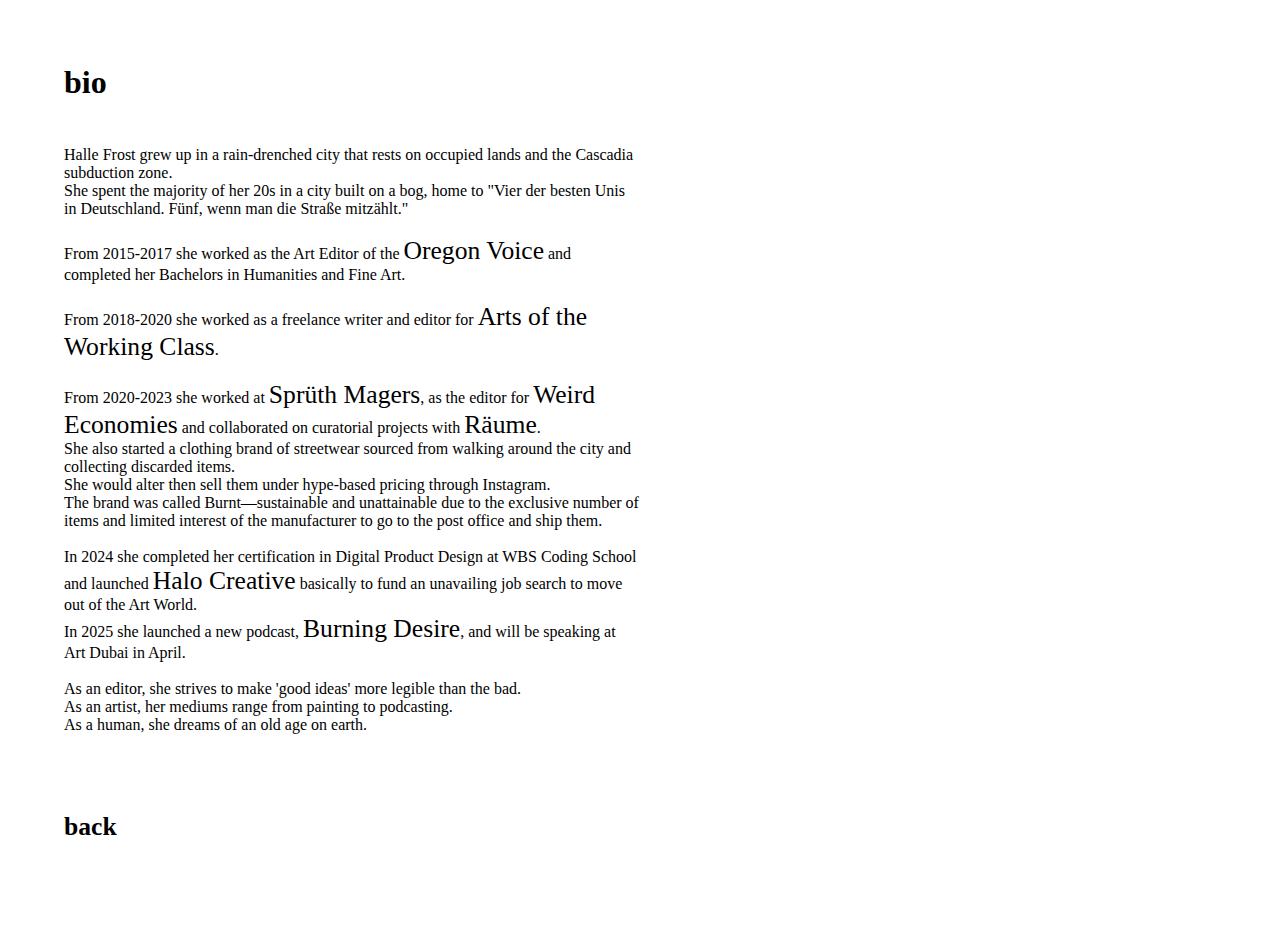
==== bio.html @ f529e9fc "Update bio.html" ====
<!DOCTYPE html>
<html lang="en">
<head>
    <meta charset="UTF-8">
    <meta name="viewport" content="width=device-width, initial-scale=1.0">
    <title>bio</title>
    <link rel="stylesheet" type="text/css" href="css/fonts/updatedstylesheet.css">
    
    <style>
        * {
            box-sizing: border-box;
        }

        .row {
            display: flex;
        }

        /* Column structure remains unchanged */
        .column {
            flex: 80%;
        }

        a:link, a:visited {
            text-decoration: none;
            color: black;
            cursor: pointer;
            font-size: 2vw;
            font-family: helveticaneuemedium;
        }
    </style>
</head>

<body style="margin: 0px; height: 100%; width: 100%; padding: 5%;">

    <header style="padding: 0px;">
        <div class="row">
            <div class="column">
                <h1 style="text-align: left; margin: 0;" class="text">bio</h1>
            </div>
        </div>
    </header>

    <div class="row" style="padding-top: 2.5%; padding-right: 50%;">
        <p class="bio-text">
            Halle Frost grew up in a rain-drenched city that rests on occupied lands and the Cascadia subduction zone. <br>
            She spent the majority of her 20s in a city built on a bog, home to 
            "Vier der besten Unis in Deutschland. Fünf, wenn man die Straße mitzählt."<br><br>

            From 2015-2017 she worked as the Art Editor of the
            <a href="https://issuu.com/ovmag" class="gradient-link" target="_blank">Oregon Voice</a> 
            and completed her Bachelors in Humanities and Fine Art. <br><br>

            From 2018-2020 she worked as a freelance writer and editor for 
            <a href="https://artsoftheworkingclass.org/" class="gradient-link" target="_blank">Arts of the Working Class</a>.<br><br>

            From 2020-2023 she worked at 
            <a href="https://spreuthmagers.com" class="gradient-link" target="_blank">Sprüth Magers</a>, 
            as the editor for <a href="https://weirdeconomies.com/" class="gradient-link" target="_blank">Weird Economies</a> 
            and collaborated on curatorial projects with 
            <a href="https://raeume.art/" class="gradient-link" target="_blank">Räume</a>. <br>
            She also started a clothing brand of streetwear sourced from walking around the city and collecting discarded items. <br>
            She would alter then sell them under hype-based pricing through Instagram. <br>
            The brand was called Burnt—sustainable and unattainable due to the exclusive number of items and limited interest of the manufacturer to go to the post office and ship them.<br><br>

            In 2024 she completed her certification in Digital Product Design at WBS Coding School and launched 
            <a href="https://www.hxlocreative.com/" class="gradient-link" target="_blank">Halo Creative</a> 
            basically to fund an unavailing job search to move out of the Art World. <br>
            In 2025 she launched a new podcast, 
            <a href="https://burningdesirepodcast.com/" class="gradient-link" target="_blank">Burning Desire</a>, 
            and will be speaking at Art Dubai in April. <br><br>

            As an editor, she strives to make 'good ideas' more legible than the bad. <br>
            As an artist, her mediums range from painting to podcasting.<br>
            As a human, she dreams of an old age on earth.
        </p>
    </div>

    <div style="padding-top: 3%;">
        <h1 class="text"><a href="index.html">back</a></h1>
    </div>

</body>
</html>
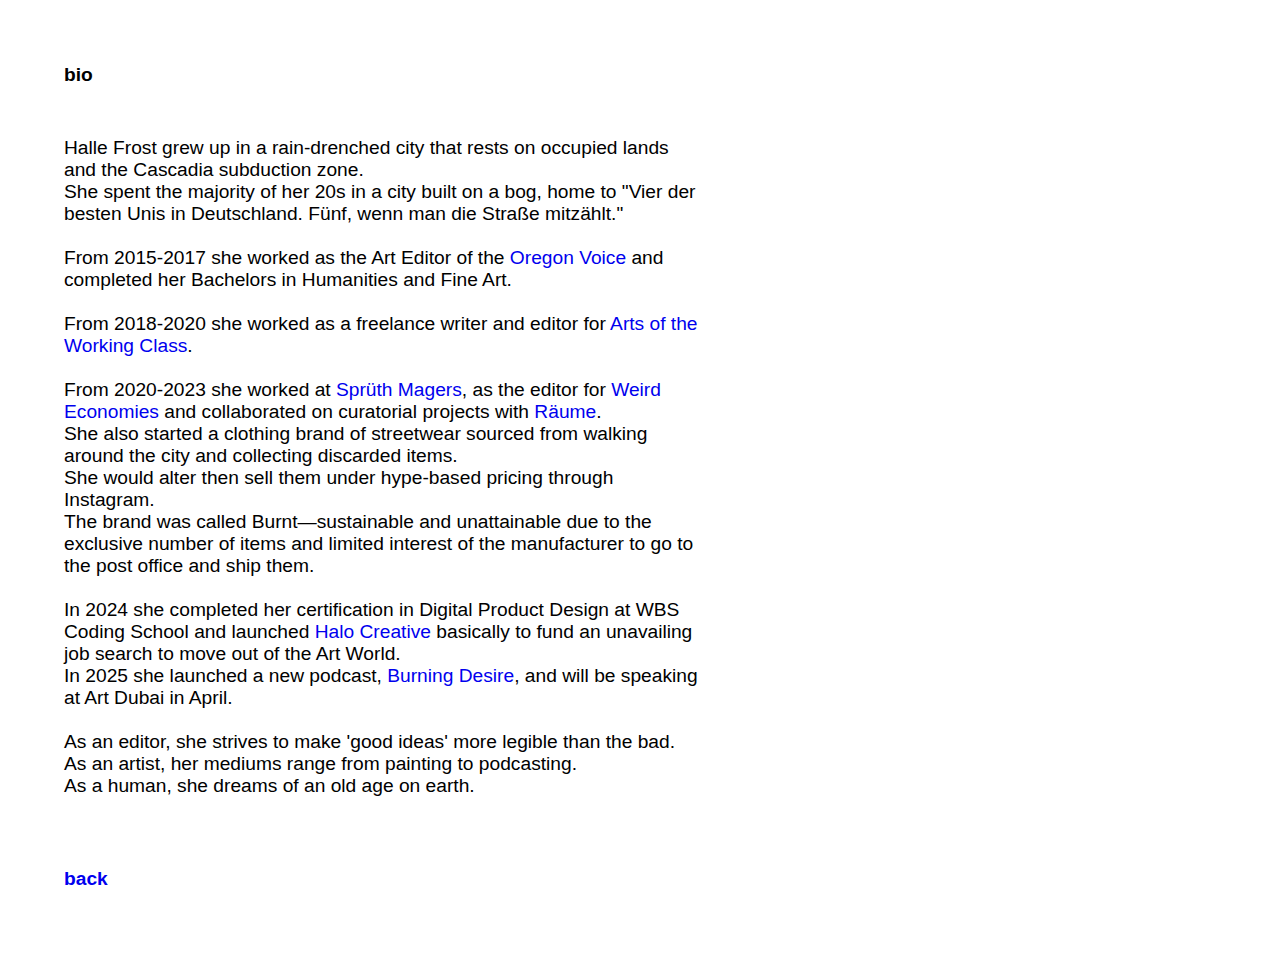
==== commit fb792e72: "Update bio.html" ====
--- a/bio.html
+++ b/bio.html
@@ -1,34 +1,53 @@
 <!DOCTYPE html>
-<html lang="en">
 <head>
     <meta charset="UTF-8">
     <meta name="viewport" content="width=device-width, initial-scale=1.0">
     <title>bio</title>
     <link rel="stylesheet" type="text/css" href="css/fonts/updatedstylesheet.css">
-    
+
     <style>
-        * {
-            box-sizing: border-box;
+        .text, .bio-text {
+            font-size: 1.2rem !important; /* Ensures readability across devices */
+            font-family: 'helveticaneuemedium', Helvetica, Arial, sans-serif;
         }
 
-        .row {
-            display: flex;
+        .gradient-link, a {
+            font-size: inherit !important; /* Ensures links match the surrounding text */
+            font-weight: inherit !important;
+            text-decoration: none;
         }
 
-        /* Column structure remains unchanged */
-        .column {
-            flex: 80%;
+        /* Mobile-Specific Fixes */
+        @media (max-width: 768px) { /* Tablets */
+            .text, .bio-text {
+                font-size: 1rem !important;
+            }
+
+            h1 {
+                font-size: 2rem;
+            }
+
+            h2 {
+                font-size: 1.5rem;
+            }
         }
 
-        a:link, a:visited {
-            text-decoration: none;
-            color: black;
-            cursor: pointer;
-            font-size: 2vw;
-            font-family: helveticaneuemedium;
+        @media (max-width: 480px) { /* Mobile Phones */
+            .text, .bio-text {
+                font-size: 0.9rem !important;
+            }
+
+            h1 {
+                font-size: 1.8rem;
+            }
+
+            h2 {
+                font-size: 1.3rem;
+            }
         }
     </style>
 </head>
+
 
 <body style="margin: 0px; height: 100%; width: 100%; padding: 5%;">
 
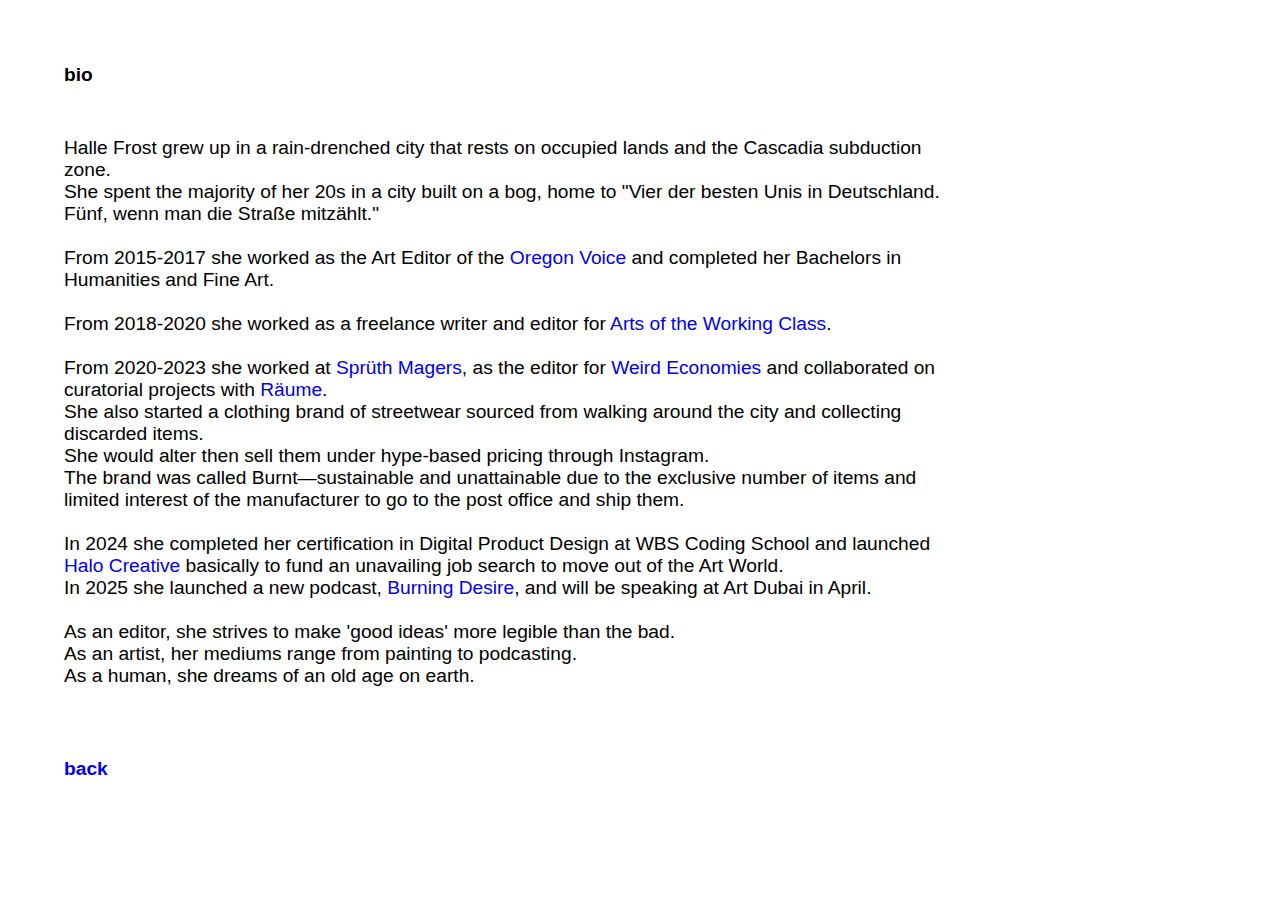
==== commit 2dfbbb82: "Update bio.html" ====
--- a/bio.html
+++ b/bio.html
@@ -59,7 +59,7 @@
         </div>
     </header>
 
-    <div class="row" style="padding-top: 2.5%; padding-right: 50%;">
+    <div class="row" style="padding-top: 2.5%; padding-right: 30%;">
         <p class="bio-text">
             Halle Frost grew up in a rain-drenched city that rests on occupied lands and the Cascadia subduction zone. <br>
             She spent the majority of her 20s in a city built on a bog, home to 
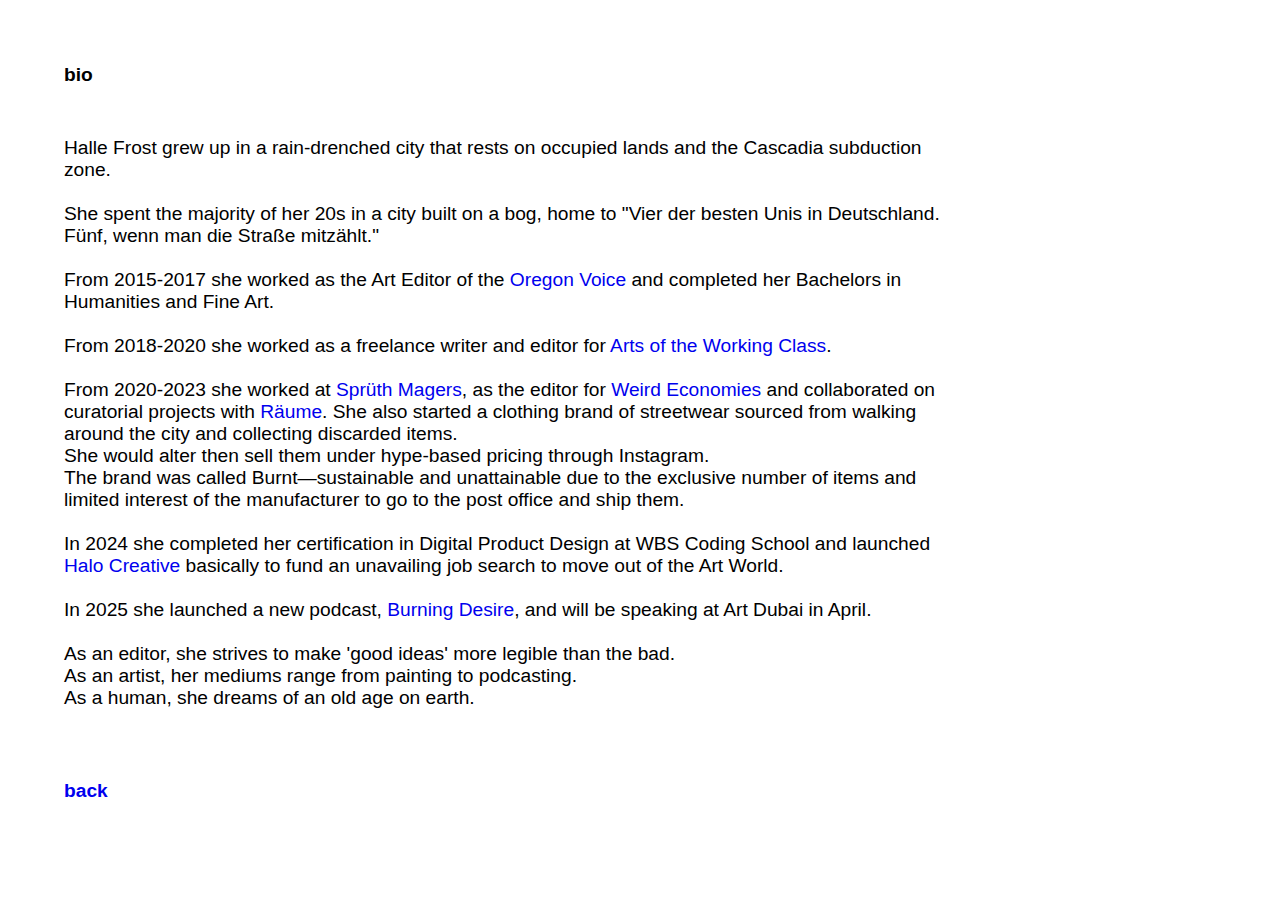
==== commit 754f9b20: "Update bio.html" ====
--- a/bio.html
+++ b/bio.html
@@ -61,7 +61,7 @@
 
     <div class="row" style="padding-top: 2.5%; padding-right: 30%;">
         <p class="bio-text">
-            Halle Frost grew up in a rain-drenched city that rests on occupied lands and the Cascadia subduction zone. <br>
+            Halle Frost grew up in a rain-drenched city that rests on occupied lands and the Cascadia subduction zone. <br><br>
             She spent the majority of her 20s in a city built on a bog, home to 
             "Vier der besten Unis in Deutschland. Fünf, wenn man die Straße mitzählt."<br><br>
 
@@ -76,14 +76,14 @@
             <a href="https://spreuthmagers.com" class="gradient-link" target="_blank">Sprüth Magers</a>, 
             as the editor for <a href="https://weirdeconomies.com/" class="gradient-link" target="_blank">Weird Economies</a> 
             and collaborated on curatorial projects with 
-            <a href="https://raeume.art/" class="gradient-link" target="_blank">Räume</a>. <br>
+            <a href="https://raeume.art/" class="gradient-link" target="_blank">Räume</a>.
             She also started a clothing brand of streetwear sourced from walking around the city and collecting discarded items. <br>
             She would alter then sell them under hype-based pricing through Instagram. <br>
             The brand was called Burnt—sustainable and unattainable due to the exclusive number of items and limited interest of the manufacturer to go to the post office and ship them.<br><br>
 
             In 2024 she completed her certification in Digital Product Design at WBS Coding School and launched 
             <a href="https://www.hxlocreative.com/" class="gradient-link" target="_blank">Halo Creative</a> 
-            basically to fund an unavailing job search to move out of the Art World. <br>
+            basically to fund an unavailing job search to move out of the Art World. <br><br>
             In 2025 she launched a new podcast, 
             <a href="https://burningdesirepodcast.com/" class="gradient-link" target="_blank">Burning Desire</a>, 
             and will be speaking at Art Dubai in April. <br><br>
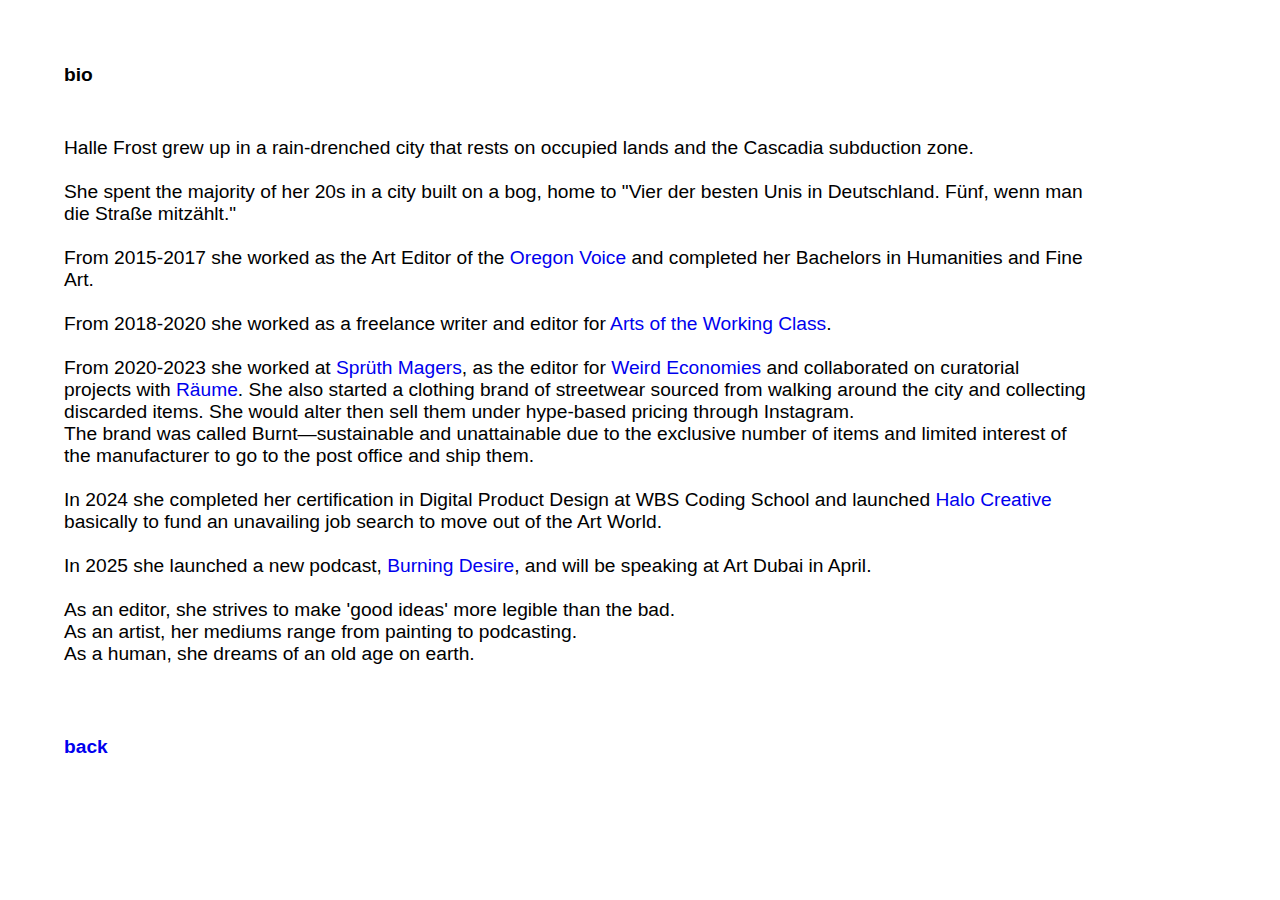
==== commit ec8ebade: "Update bio.html" ====
--- a/bio.html
+++ b/bio.html
@@ -59,7 +59,7 @@
         </div>
     </header>
 
-    <div class="row" style="padding-top: 2.5%; padding-right: 30%;">
+    <div class="row" style="padding-top: 2.5%; padding-right: 20%;">
         <p class="bio-text">
             Halle Frost grew up in a rain-drenched city that rests on occupied lands and the Cascadia subduction zone. <br><br>
             She spent the majority of her 20s in a city built on a bog, home to 
@@ -77,7 +77,7 @@
             as the editor for <a href="https://weirdeconomies.com/" class="gradient-link" target="_blank">Weird Economies</a> 
             and collaborated on curatorial projects with 
             <a href="https://raeume.art/" class="gradient-link" target="_blank">Räume</a>.
-            She also started a clothing brand of streetwear sourced from walking around the city and collecting discarded items. <br>
+            She also started a clothing brand of streetwear sourced from walking around the city and collecting discarded items.
             She would alter then sell them under hype-based pricing through Instagram. <br>
             The brand was called Burnt—sustainable and unattainable due to the exclusive number of items and limited interest of the manufacturer to go to the post office and ship them.<br><br>
 
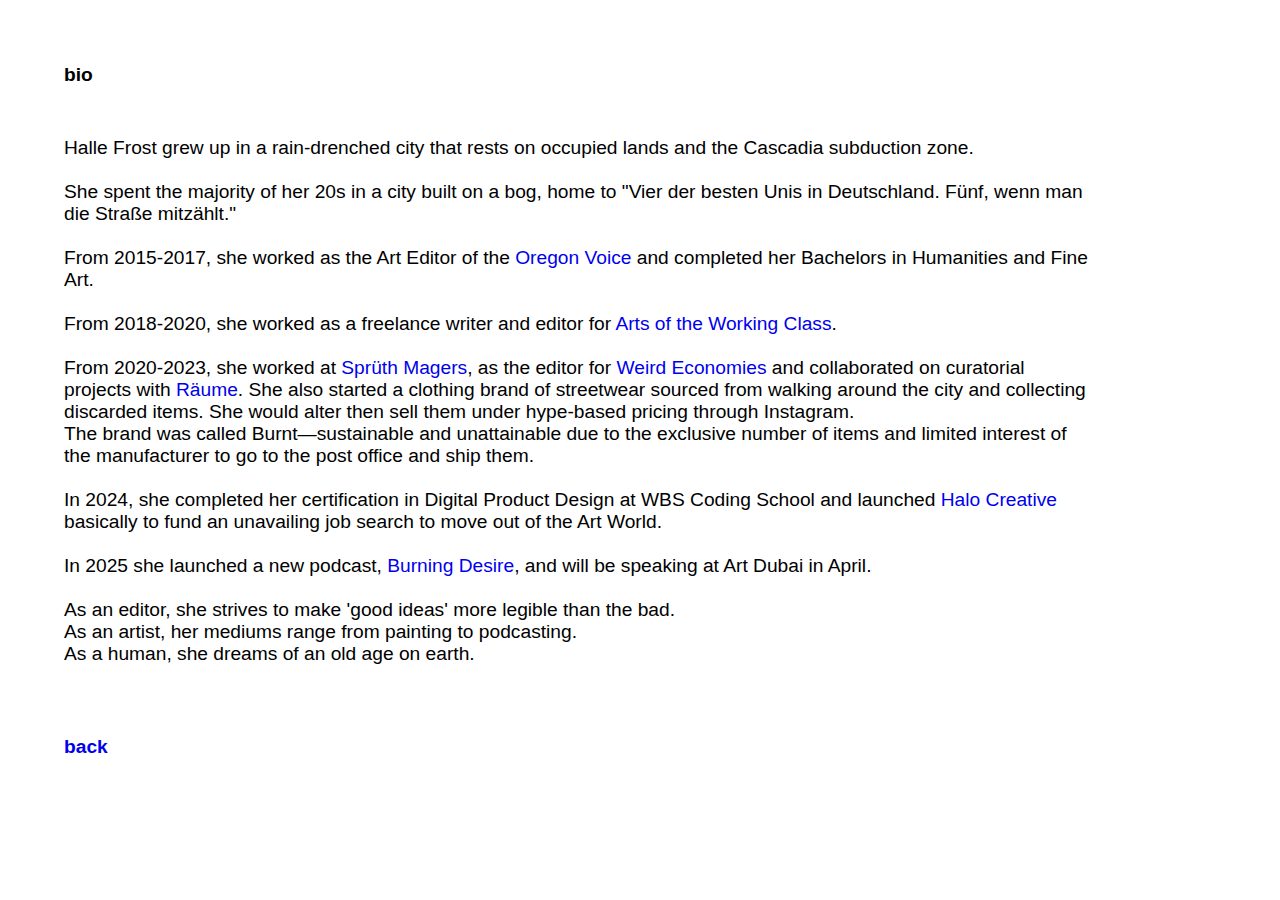
==== commit 08a47c05: "Update bio.html" ====
--- a/bio.html
+++ b/bio.html
@@ -65,14 +65,14 @@
             She spent the majority of her 20s in a city built on a bog, home to 
             "Vier der besten Unis in Deutschland. Fünf, wenn man die Straße mitzählt."<br><br>
 
-            From 2015-2017 she worked as the Art Editor of the
+            From 2015-2017, she worked as the Art Editor of the
             <a href="https://issuu.com/ovmag" class="gradient-link" target="_blank">Oregon Voice</a> 
             and completed her Bachelors in Humanities and Fine Art. <br><br>
 
-            From 2018-2020 she worked as a freelance writer and editor for 
+            From 2018-2020, she worked as a freelance writer and editor for 
             <a href="https://artsoftheworkingclass.org/" class="gradient-link" target="_blank">Arts of the Working Class</a>.<br><br>
 
-            From 2020-2023 she worked at 
+            From 2020-2023, she worked at 
             <a href="https://spreuthmagers.com" class="gradient-link" target="_blank">Sprüth Magers</a>, 
             as the editor for <a href="https://weirdeconomies.com/" class="gradient-link" target="_blank">Weird Economies</a> 
             and collaborated on curatorial projects with 
@@ -81,7 +81,7 @@
             She would alter then sell them under hype-based pricing through Instagram. <br>
             The brand was called Burnt—sustainable and unattainable due to the exclusive number of items and limited interest of the manufacturer to go to the post office and ship them.<br><br>
 
-            In 2024 she completed her certification in Digital Product Design at WBS Coding School and launched 
+            In 2024, she completed her certification in Digital Product Design at WBS Coding School and launched 
             <a href="https://www.hxlocreative.com/" class="gradient-link" target="_blank">Halo Creative</a> 
             basically to fund an unavailing job search to move out of the Art World. <br><br>
             In 2025 she launched a new podcast, 
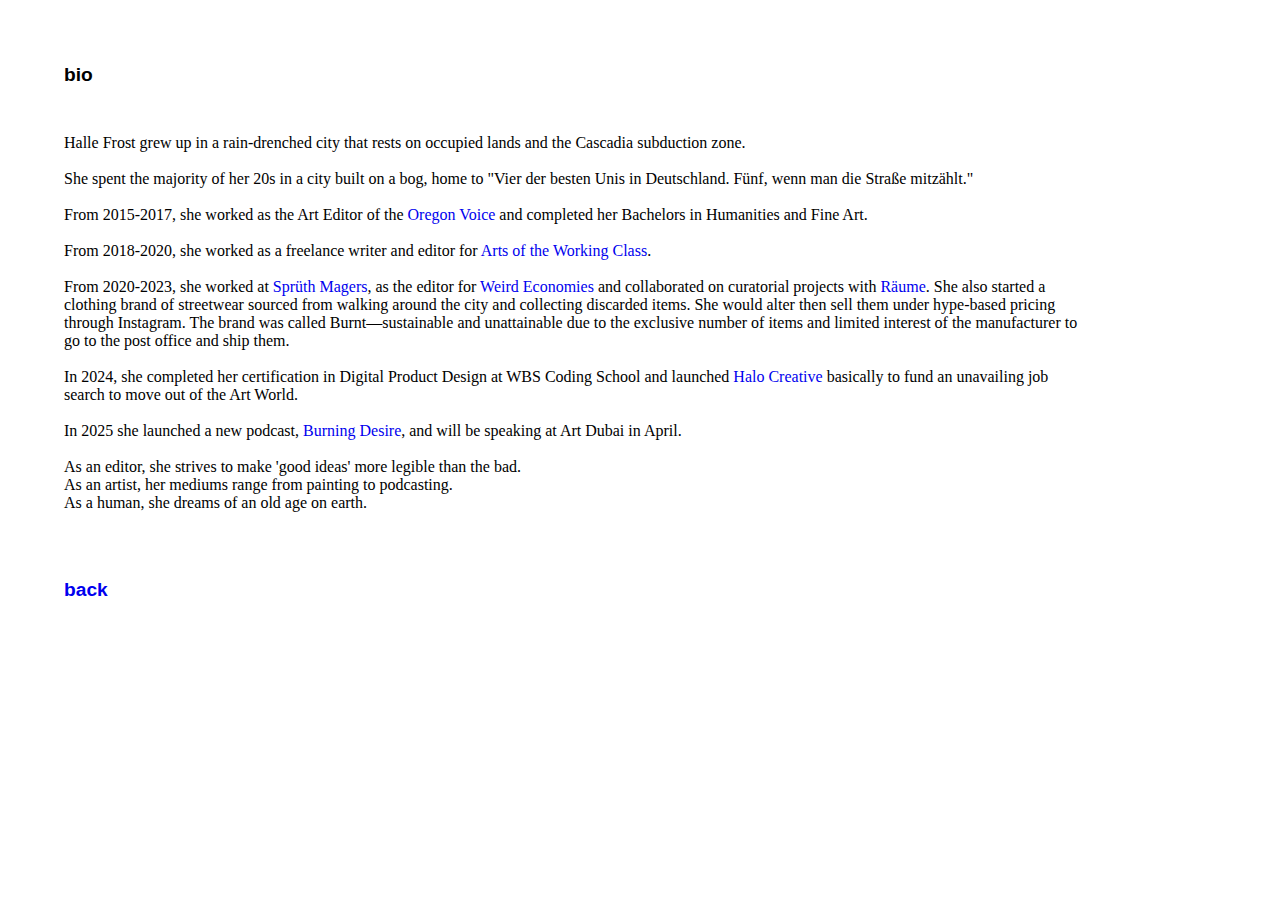
==== commit fa60fc90: "Update bio.html" ====
--- a/bio.html
+++ b/bio.html
@@ -60,7 +60,7 @@
     </header>
 
     <div class="row" style="padding-top: 2.5%; padding-right: 20%;">
-        <p class="bio-text">
+        <p class=".bio-text">
             Halle Frost grew up in a rain-drenched city that rests on occupied lands and the Cascadia subduction zone. <br><br>
             She spent the majority of her 20s in a city built on a bog, home to 
             "Vier der besten Unis in Deutschland. Fünf, wenn man die Straße mitzählt."<br><br>
@@ -78,7 +78,7 @@
             and collaborated on curatorial projects with 
             <a href="https://raeume.art/" class="gradient-link" target="_blank">Räume</a>.
             She also started a clothing brand of streetwear sourced from walking around the city and collecting discarded items.
-            She would alter then sell them under hype-based pricing through Instagram. <br>
+            She would alter then sell them under hype-based pricing through Instagram.
             The brand was called Burnt—sustainable and unattainable due to the exclusive number of items and limited interest of the manufacturer to go to the post office and ship them.<br><br>
 
             In 2024, she completed her certification in Digital Product Design at WBS Coding School and launched 
